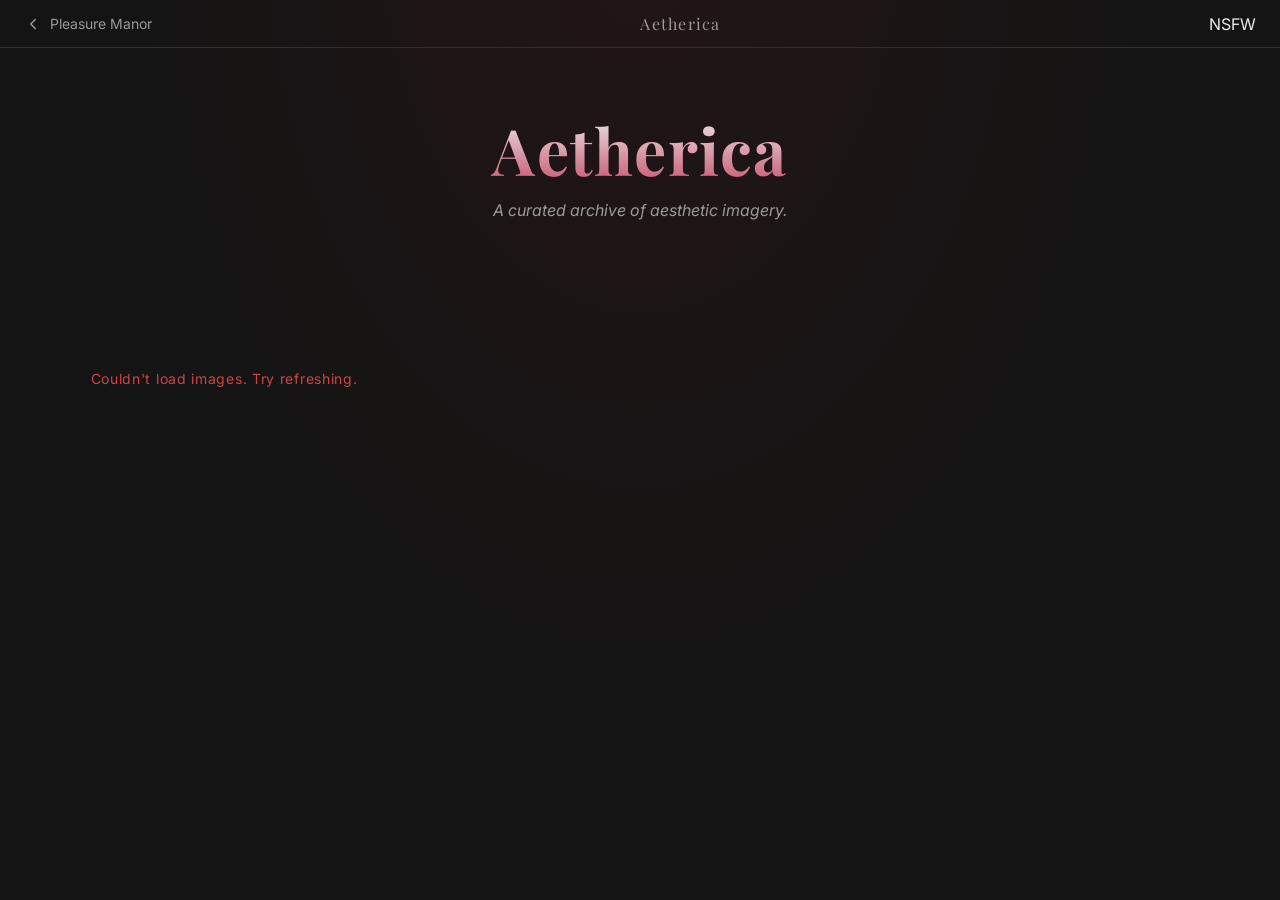
==== aetherica/index.html @ 18caa85b "upd" ====
<!DOCTYPE html>
<html lang="en">
<head>
  <meta charset="UTF-8">
  <meta name="viewport" content="width=device-width, initial-scale=1.0">
  <title>Aetherica — Pleasure Manor</title>

  <link rel="preconnect" href="https://fonts.googleapis.com">
  <link rel="preconnect" href="https://fonts.gstatic.com" crossorigin>
  <link href="https://fonts.googleapis.com/css2?family=Inter:wght@400;500;600;700&family=Playfair+Display:wght@600;700&display=swap" rel="stylesheet">

  <link rel="stylesheet" href="../css/variables.css">
  <link rel="stylesheet" href="../css/base.css">
  <link rel="stylesheet" href="css/aetherica.css">
</head>
<body class="aeth-body">

  <header class="aeth-topbar">
    <a href="../index.html" class="aeth-topbar__back" aria-label="Back to Pleasure Manor">
      <svg width="18" height="18" viewBox="0 0 24 24" fill="none" stroke="currentColor" stroke-width="2" stroke-linecap="round" stroke-linejoin="round"><path d="m15 18-6-6 6-6"/></svg>
      <span>Pleasure Manor</span>
    </a>
    <span class="aeth-topbar__brand">Aetherica</span>
    <button type="button" class="aeth-topbar__nsfw" id="aeth-nsfw-toggle" aria-label="Toggle NSFW visibility">NSFW</button>
  </header>

  <main class="aeth-page">
    <section class="aeth-hero">
      <h1 class="aeth-hero__title">Aetherica</h1>
      <p class="aeth-hero__tagline">A curated archive of aesthetic imagery.</p>
    </section>

    <section class="aeth-grid-wrap">
      <div id="aeth-grid" class="aeth-grid" data-state="loading">
        <div class="aeth-grid__state aeth-grid__state--loading">Loading…</div>
        <div class="aeth-grid__state aeth-grid__state--empty">Nothing here yet.</div>
        <div class="aeth-grid__state aeth-grid__state--error">Couldn't load images. Try refreshing.</div>
      </div>
    </section>
  </main>

  <script src="js/gallery.js"></script>
</body>
</html>
---- css/variables.css ----
/* ============================================
   Pleasure Manor — Design Tokens
   All colors, spacing, typography, and timing
   values in one place.
   ============================================ */

:root {
  /* ---- Base Backgrounds ---- */
  --color-bg-primary: #141414;
  --color-bg-secondary: #1c1c1c;
  --color-bg-tertiary: #262626;
  --color-bg-card: #1e1e1e;
  --color-bg-card-hover: #252525;

  /* ---- Text ---- */
  --color-text-primary: #ececec;
  --color-text-secondary: #9a9a9a;
  --color-text-muted: #5a5a5a;
  --color-text-on-accent: #fff;

  /* ---- Accent — Burgundy / Deep Red ---- */
  --color-accent: #8b1a2b;
  --color-accent-hover: #a32235;
  --color-accent-active: #6e1522;
  --color-accent-light: #bf3050;
  --color-accent-subtle: rgba(139, 26, 43, 0.12);
  --color-accent-glow: rgba(139, 26, 43, 0.25);

  /* ---- RPG / Gamification ---- */
  --color-xp-fill: #8b1a2b;
  --color-xp-track: #2a2a2a;
  --color-level-badge: #c9a84c;
  --color-level-badge-text: #1a1a1a;
  --color-achievement: #c9a84c;

  /* ---- Utility ---- */
  --color-border: #2e2e2e;
  --color-border-hover: #3e3e3e;
  --color-overlay: rgba(0, 0, 0, 0.75);
  --color-overlay-light: rgba(0, 0, 0, 0.45);
  --color-success: #2ecc71;
  --color-warning: #e2b93b;
  --color-error: #cf4444;

  /* ---- Spacing Scale ---- */
  --space-xs: 0.25rem;    /* 4px */
  --space-sm: 0.5rem;     /* 8px */
  --space-md: 1rem;       /* 16px */
  --space-lg: 1.5rem;     /* 24px */
  --space-xl: 2rem;       /* 32px */
  --space-2xl: 3rem;      /* 48px */
  --space-3xl: 4rem;      /* 64px */

  /* ---- Typography ---- */
  --font-body: 'Inter', -apple-system, BlinkMacSystemFont, 'Segoe UI', Roboto, sans-serif;
  --font-display: 'Playfair Display', 'Georgia', serif;

  --text-xs: 0.75rem;     /* 12px */
  --text-sm: 0.875rem;    /* 14px */
  --text-base: 1rem;      /* 16px */
  --text-lg: 1.125rem;    /* 18px */
  --text-xl: 1.25rem;     /* 20px */
  --text-2xl: 1.5rem;     /* 24px */
  --text-3xl: 2rem;       /* 32px */
  --text-4xl: 2.5rem;     /* 40px */

  --weight-normal: 400;
  --weight-medium: 500;
  --weight-semibold: 600;
  --weight-bold: 700;

  --leading-tight: 1.2;
  --leading-normal: 1.5;
  --leading-relaxed: 1.7;

  /* ---- Border Radius ---- */
  --radius-sm: 4px;
  --radius-md: 8px;
  --radius-lg: 12px;
  --radius-xl: 16px;
  --radius-full: 9999px;

  /* ---- Shadows ---- */
  --shadow-sm: 0 1px 3px rgba(0, 0, 0, 0.3);
  --shadow-md: 0 4px 12px rgba(0, 0, 0, 0.4);
  --shadow-lg: 0 8px 30px rgba(0, 0, 0, 0.5);
  --shadow-card: 0 2px 8px rgba(0, 0, 0, 0.3);
  --shadow-card-hover: 0 8px 25px rgba(0, 0, 0, 0.5);
  --shadow-glow: 0 0 20px var(--color-accent-glow);

  /* ---- Transitions ---- */
  --ease-out: cubic-bezier(0.25, 0.46, 0.45, 0.94);
  --ease-in-out: cubic-bezier(0.42, 0, 0.58, 1);
  --ease-spring: cubic-bezier(0.34, 1.56, 0.64, 1);

  --duration-fast: 150ms;
  --duration-normal: 250ms;
  --duration-slow: 400ms;
  --duration-thumb: 600ms;

  /* ---- Layout ---- */
  --nav-height: 48px;
  --content-max-width: 1400px;
  --sidebar-width: 260px;

  /* ---- Grid ---- */
  --grid-gap: var(--space-lg);
  --card-min-width: 220px;
}
---- css/base.css ----
/* ============================================
   Pleasure Manor — Base Styles
   Reset, typography, global element styles
   ============================================ */

/* ---- Modern Reset ---- */
*,
*::before,
*::after {
  margin: 0;
  padding: 0;
  box-sizing: border-box;
}

html {
  font-size: 16px;
  -webkit-text-size-adjust: 100%;
  scroll-behavior: smooth;
}

body {
  font-family: var(--font-body);
  font-size: var(--text-base);
  font-weight: var(--weight-normal);
  line-height: var(--leading-normal);
  color: var(--color-text-primary);
  background-color: var(--color-bg-primary);
  background-image:
    radial-gradient(
      ellipse 120% 80% at 20% 100%,
      rgba(139, 26, 43, 0.38) 0%,
      transparent 60%
    ),
    radial-gradient(
      ellipse 100% 60% at 80% 0%,
      rgba(139, 26, 43, 0.35) 0%,
      transparent 50%
    );
  background-size: 200% 200%;
  animation: bgDrift 25s var(--ease-in-out) infinite alternate;
  -webkit-font-smoothing: antialiased;
  -moz-osx-font-smoothing: grayscale;
  overflow-x: hidden;
  min-height: 100vh;
}

@keyframes bgDrift {
  0% {
    background-position: 0% 0%;
  }
  33% {
    background-position: 100% 50%;
  }
  66% {
    background-position: 50% 100%;
  }
  100% {
    background-position: 0% 50%;
  }
}

/* ---- Links ---- */
a {
  color: var(--color-text-primary);
  text-decoration: none;
  transition: color var(--duration-fast) var(--ease-out);
}

a:hover {
  color: var(--color-accent-light);
}

/* ---- Images ---- */
img {
  display: block;
  max-width: 100%;
  height: auto;
}

/* ---- Lists ---- */
ul, ol {
  list-style: none;
}

/* ---- Buttons ---- */
button {
  font-family: inherit;
  font-size: inherit;
  cursor: pointer;
  border: none;
  background: none;
  color: inherit;
}

/* ---- Inputs ---- */
input, textarea, select {
  font-family: inherit;
  font-size: inherit;
  color: inherit;
  background: none;
  border: none;
  outline: none;
}

/* ---- Typography ---- */
h1, h2, h3, h4, h5, h6 {
  font-weight: var(--weight-semibold);
  line-height: var(--leading-tight);
  color: var(--color-text-primary);
}

h1 {
  font-size: var(--text-3xl);
  letter-spacing: -0.02em;
}

h2 {
  font-size: var(--text-2xl);
  letter-spacing: -0.01em;
}

h3 {
  font-size: var(--text-xl);
}

h4 {
  font-size: var(--text-lg);
}

p {
  color: var(--color-text-secondary);
  line-height: var(--leading-relaxed);
}

small {
  font-size: var(--text-sm);
  color: var(--color-text-muted);
}

/* ---- Selection ---- */
::selection {
  background-color: var(--color-accent);
  color: var(--color-text-on-accent);
}

/* ---- Scrollbar (Webkit) ---- */
::-webkit-scrollbar {
  width: 8px;
}

::-webkit-scrollbar-track {
  background: var(--color-bg-primary);
}

::-webkit-scrollbar-thumb {
  background: var(--color-bg-tertiary);
  border-radius: var(--radius-full);
}

::-webkit-scrollbar-thumb:hover {
  background: var(--color-border-hover);
}

/* ---- Utility Classes ---- */
.sr-only {
  position: absolute;
  width: 1px;
  height: 1px;
  padding: 0;
  margin: -1px;
  overflow: hidden;
  clip: rect(0, 0, 0, 0);
  white-space: nowrap;
  border: 0;
}

.container {
  width: 100%;
  max-width: var(--content-max-width);
  margin: 0 auto;
  padding: 0 var(--space-lg);
}

.text-accent {
  color: var(--color-accent-light);
}

.text-muted {
  color: var(--color-text-muted);
}

/* ---- Page transition fade ---- */
.page-content {
  animation: fadeIn var(--duration-slow) var(--ease-out);
}

@keyframes fadeIn {
  from {
    opacity: 0;
    transform: translateY(8px);
  }
  to {
    opacity: 1;
    transform: translateY(0);
  }
}
---- aetherica/css/aetherica.css ----
/* ============================================
   Aetherica — section styles
   Inherits PLM tokens via variables.css.
   ============================================ */

.aeth-body {
  min-height: 100vh;
  display: flex;
  flex-direction: column;
  background:
    radial-gradient(ellipse at 50% -10%, var(--color-accent-subtle) 0%, transparent 60%),
    var(--color-bg-primary);
  color: var(--color-text-primary);
  font-family: var(--font-body);
}

/* ---- Topbar ---- */

.aeth-topbar {
  height: var(--nav-height);
  display: flex;
  align-items: center;
  justify-content: space-between;
  padding: 0 var(--space-lg);
  border-bottom: 1px solid var(--color-border);
}

.aeth-topbar__back {
  display: inline-flex;
  align-items: center;
  gap: var(--space-sm);
  color: var(--color-text-secondary);
  font-size: var(--text-sm);
  text-decoration: none;
  transition: color var(--duration-fast) var(--ease-out);
}

.aeth-topbar__back:hover {
  color: var(--color-text-primary);
}

.aeth-topbar__brand {
  font-family: var(--font-display);
  font-size: var(--text-base);
  letter-spacing: 0.08em;
  color: var(--color-text-secondary);
}

/* ---- Page wrapper ---- */

.aeth-page {
  flex: 1;
  max-width: var(--content-max-width);
  width: 100%;
  margin: 0 auto;
  padding: 0 var(--space-lg) var(--space-3xl);
}

/* ---- Hero ---- */

.aeth-hero {
  padding: var(--space-3xl) 0 var(--space-2xl);
  text-align: center;
}

.aeth-hero__title {
  font-family: var(--font-display);
  font-weight: var(--weight-bold);
  font-size: clamp(2.5rem, 6vw, 4rem);
  line-height: var(--leading-tight);
  letter-spacing: 0.02em;
  margin: 0 0 var(--space-sm);
  background: linear-gradient(180deg, var(--color-text-primary) 0%, var(--color-accent-light) 120%);
  -webkit-background-clip: text;
  background-clip: text;
  color: transparent;
}

.aeth-hero__tagline {
  font-size: var(--text-base);
  color: var(--color-text-secondary);
  font-style: italic;
  margin: 0;
}

/* ---- Masonry grid (CSS columns) ---- */

.aeth-grid-wrap {
  margin-top: var(--space-xl);
}

.aeth-grid {
  column-count: 3;
  column-gap: var(--space-md);
  min-height: 200px;
}

@media (max-width: 900px) {
  .aeth-grid { column-count: 2; }
}
@media (max-width: 540px) {
  .aeth-grid { column-count: 1; }
}

/* State containers — only one visible at a time, controlled by [data-state] */
.aeth-grid__state {
  display: none;
  padding: var(--space-3xl) var(--space-lg);
  text-align: center;
  color: var(--color-text-muted);
  font-size: var(--text-sm);
  letter-spacing: 0.05em;
}

.aeth-grid[data-state="loading"] .aeth-grid__state--loading { display: block; }
.aeth-grid[data-state="empty"]   .aeth-grid__state--empty   { display: block; }
.aeth-grid[data-state="error"]   .aeth-grid__state--error   { display: block; color: var(--color-error); }

/* ---- Card (masonry cell) ---- */

.aeth-card {
  position: relative;
  display: block;
  width: 100%;
  margin-bottom: var(--space-md);
  /* Prevents a card from being split across two columns. */
  break-inside: avoid;
  -webkit-column-break-inside: avoid;
  page-break-inside: avoid;
  background: var(--color-bg-secondary);
  border-radius: var(--radius-md);
  overflow: hidden;
  text-decoration: none;
  transition: transform var(--duration-normal) var(--ease-out),
              box-shadow var(--duration-normal) var(--ease-out);
}

.aeth-card:hover {
  transform: translateY(-2px);
  box-shadow: var(--shadow-card-hover);
}

.aeth-card__thumb {
  width: 100%;
  height: auto;
  display: block;
  transition: filter var(--duration-normal) var(--ease-out);
}

.aeth-card:hover .aeth-card__thumb {
  filter: brightness(1.05);
}

/* Title appears on hover */
.aeth-card__title {
  position: absolute;
  left: 0;
  right: 0;
  bottom: 0;
  padding: var(--space-lg) var(--space-md) var(--space-md);
  background: linear-gradient(180deg, transparent 0%, rgba(0, 0, 0, 0.75) 100%);
  color: var(--color-text-primary);
  font-size: var(--text-sm);
  font-weight: var(--weight-medium);
  opacity: 0;
  transform: translateY(8px);
  transition: opacity var(--duration-normal) var(--ease-out),
              transform var(--duration-normal) var(--ease-out);
  pointer-events: none;
}

.aeth-card:hover .aeth-card__title {
  opacity: 1;
  transform: translateY(0);
}

/* Likes badge — top right */
.aeth-card__likes {
  position: absolute;
  top: var(--space-sm);
  right: var(--space-sm);
  padding: 2px var(--space-sm);
  background: rgba(0, 0, 0, 0.6);
  backdrop-filter: blur(4px);
  color: var(--color-text-primary);
  font-size: var(--text-xs);
  font-weight: var(--weight-semibold);
  border-radius: var(--radius-full);
  pointer-events: none;
}

/* Featured: gold accent ring */
.aeth-card--featured {
  outline: 2px solid var(--color-level-badge);
  outline-offset: -2px;
}

/* ============================================
   Image detail page
   ============================================ */

.aeth-detail {
  flex: 1;
  width: 100%;
  max-width: var(--content-max-width);
  margin: 0 auto;
  padding: var(--space-xl) var(--space-lg) var(--space-3xl);
  position: relative;
}

.aeth-detail__state {
  display: none;
  padding: var(--space-3xl) var(--space-lg);
  text-align: center;
  color: var(--color-text-muted);
  font-size: var(--text-sm);
}

.aeth-detail__state a { color: var(--color-accent-light); }

.aeth-detail[data-state="loading"]  .aeth-detail__state--loading  { display: block; }
.aeth-detail[data-state="error"]    .aeth-detail__state--error    { display: block; color: var(--color-error); }
.aeth-detail[data-state="notfound"] .aeth-detail__state--notfound { display: block; }

.aeth-detail__content {
  display: grid;
  grid-template-columns: auto 1fr auto;
  align-items: center;
  gap: var(--space-md);
}

@media (max-width: 720px) {
  .aeth-detail__content {
    grid-template-columns: 1fr;
  }
}

.aeth-detail__nav {
  display: flex;
  align-items: center;
  justify-content: center;
  width: 48px;
  height: 48px;
  border-radius: var(--radius-full);
  color: var(--color-text-secondary);
  background: var(--color-bg-secondary);
  border: 1px solid var(--color-border);
  text-decoration: none;
  transition: color var(--duration-fast) var(--ease-out),
              border-color var(--duration-fast) var(--ease-out),
              background var(--duration-fast) var(--ease-out);
}

.aeth-detail__nav:hover {
  color: var(--color-text-primary);
  border-color: var(--color-accent);
  background: var(--color-bg-card-hover);
}

/* Keep the slot reserved when at an edge, so the image stays centered.
   The [hidden] attribute's default display:none would collapse the column. */
.aeth-detail__nav[hidden] {
  display: flex;
  opacity: 0;
  pointer-events: none;
}

@media (max-width: 720px) {
  .aeth-detail__nav,
  .aeth-detail__nav[hidden] { display: none; }
}

.aeth-detail__figure {
  margin: 0;
  display: flex;
  flex-direction: column;
  align-items: center;
  gap: var(--space-lg);
  min-width: 0;
}

.aeth-detail__image-link {
  display: block;
  max-width: 100%;
  border-radius: var(--radius-md);
  overflow: hidden;
  background: var(--color-bg-secondary);
}

.aeth-detail__image-link img {
  max-width: 100%;
  height: auto;
  display: block;
  max-height: calc(100vh - 220px);
  object-fit: contain;
}

.aeth-detail__caption {
  max-width: 720px;
  width: 100%;
  display: flex;
  flex-direction: column;
  gap: var(--space-sm);
  text-align: center;
}

.aeth-detail__title {
  font-family: var(--font-display);
  font-size: var(--text-2xl);
  margin: 0;
  color: var(--color-text-primary);
}

.aeth-detail__title[hidden] { display: none; }

.aeth-detail__meta {
  font-size: var(--text-xs);
  letter-spacing: 0.1em;
  text-transform: uppercase;
  color: var(--color-text-muted);
}

.aeth-detail__tags {
  display: flex;
  flex-wrap: wrap;
  justify-content: center;
  gap: 6px;
  margin-top: var(--space-xs);
}

.aeth-detail__tag {
  display: inline-block;
  font-size: var(--text-xs);
  padding: 4px var(--space-sm);
  border-radius: var(--radius-full);
  background: var(--color-bg-tertiary);
  color: var(--color-text-secondary);
  border: 1px solid var(--color-border);
}

.aeth-detail__tag--ns-medium  { color: #b794f4; border-color: rgba(183, 148, 244, 0.3); }
.aeth-detail__tag--ns-subject { color: #76d1c0; border-color: rgba(118, 209, 192, 0.3); }
.aeth-detail__tag--ns-mood    { color: #f5a623; border-color: rgba(245, 166, 35, 0.3); }
.aeth-detail__tag--ns-style   { color: #6cb4ff; border-color: rgba(108, 180, 255, 0.3); }

.aeth-detail__source a {
  color: var(--color-accent-light);
  font-size: var(--text-sm);
  text-decoration: none;
}
.aeth-detail__source a:hover { text-decoration: underline; }

/* Like button */

.aeth-detail__like-row {
  display: flex;
  justify-content: center;
  margin-top: var(--space-sm);
}

.aeth-like-btn {
  display: inline-flex;
  align-items: center;
  gap: var(--space-sm);
  background: transparent;
  border: 1px solid var(--color-border);
  color: var(--color-text-secondary);
  padding: var(--space-xs) var(--space-md);
  border-radius: var(--radius-full);
  font-family: inherit;
  font-size: var(--text-sm);
  cursor: pointer;
  transition: color var(--duration-fast) var(--ease-out),
              border-color var(--duration-fast) var(--ease-out),
              background var(--duration-fast) var(--ease-out),
              transform var(--duration-fast) var(--ease-spring);
}

.aeth-like-btn:hover:not(:disabled):not(.aeth-like-btn--liked) {
  color: var(--color-accent-light);
  border-color: var(--color-accent);
  background: var(--color-accent-subtle);
}

.aeth-like-btn:active:not(:disabled) {
  transform: scale(0.96);
}

.aeth-like-btn svg {
  display: block;
  transition: fill var(--duration-fast) var(--ease-out);
}

.aeth-like-btn__count {
  font-variant-numeric: tabular-nums;
  font-weight: var(--weight-medium);
}

.aeth-like-btn--liked {
  color: var(--color-accent);
  border-color: var(--color-accent);
  background: var(--color-accent-subtle);
}

.aeth-like-btn--liked svg path {
  fill: currentColor;
}

.aeth-like-btn:disabled {
  cursor: default;
}
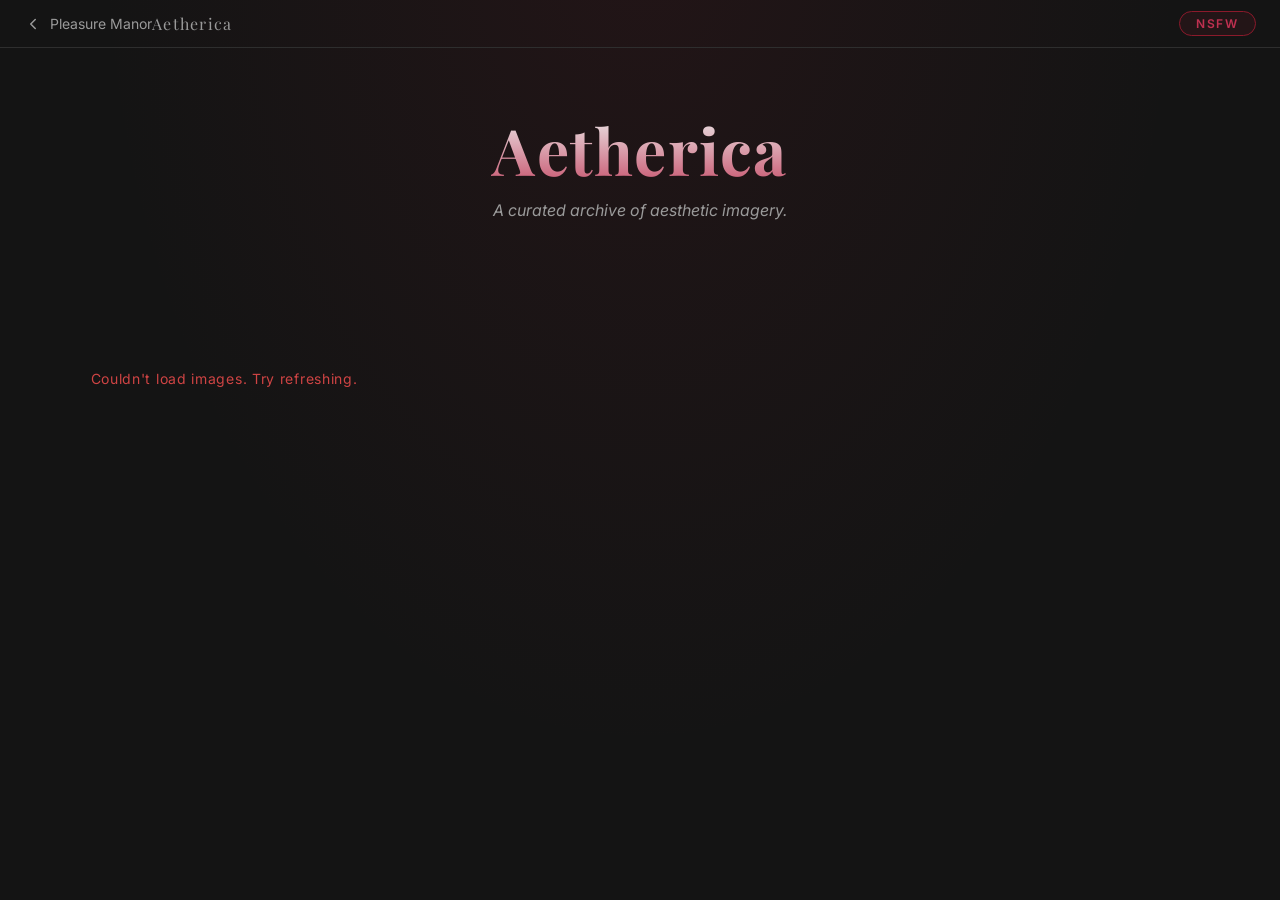
==== commit 6a20bb74: "upd" ====
--- a/aetherica/index.html
+++ b/aetherica/index.html
@@ -31,6 +31,10 @@
     </section>
 
     <section class="aeth-grid-wrap">
+      <div class="aeth-filter" id="aeth-filter" hidden>
+        <span class="aeth-filter__label">Filtering by <strong id="aeth-filter-name"></strong></span>
+        <a href="/aetherica/" class="aeth-filter__clear">Clear</a>
+      </div>
       <div id="aeth-grid" class="aeth-grid" data-state="loading">
         <div class="aeth-grid__state aeth-grid__state--loading">Loading…</div>
         <div class="aeth-grid__state aeth-grid__state--empty">Nothing here yet.</div>
--- a/aetherica/css/aetherica.css
+++ b/aetherica/css/aetherica.css
@@ -44,6 +44,72 @@
   font-size: var(--text-base);
   letter-spacing: 0.08em;
   color: var(--color-text-secondary);
+}
+
+.aeth-topbar__nsfw {
+  margin-left: auto;
+  font-family: inherit;
+  font-size: var(--text-xs);
+  letter-spacing: 0.15em;
+  font-weight: var(--weight-semibold);
+  padding: 4px var(--space-md);
+  border-radius: var(--radius-full);
+  cursor: pointer;
+  background: transparent;
+  border: 1px solid var(--color-border);
+  color: var(--color-text-muted);
+  transition: color var(--duration-fast) var(--ease-out),
+              border-color var(--duration-fast) var(--ease-out),
+              background var(--duration-fast) var(--ease-out);
+}
+
+.aeth-topbar__nsfw:hover {
+  color: var(--color-text-primary);
+  border-color: var(--color-border-hover);
+}
+
+.aeth-topbar__nsfw[data-state="on"] {
+  color: var(--color-accent-light);
+  border-color: var(--color-accent);
+  background: var(--color-accent-subtle);
+}
+
+/* ---- Filter banner ---- */
+
+.aeth-filter {
+  display: flex;
+  align-items: center;
+  gap: var(--space-md);
+  padding: var(--space-sm) var(--space-md);
+  margin-bottom: var(--space-lg);
+  background: var(--color-bg-secondary);
+  border: 1px solid var(--color-border);
+  border-radius: var(--radius-md);
+  font-size: var(--text-sm);
+  color: var(--color-text-secondary);
+}
+
+.aeth-filter[hidden] { display: none; }
+
+.aeth-filter__label strong {
+  color: var(--color-accent-light);
+  font-weight: var(--weight-semibold);
+  letter-spacing: 0.04em;
+}
+
+.aeth-filter__clear {
+  margin-left: auto;
+  color: var(--color-text-secondary);
+  text-decoration: none;
+  border-bottom: 1px dotted var(--color-border-hover);
+  font-size: var(--text-xs);
+  letter-spacing: 0.08em;
+  text-transform: uppercase;
+  transition: color var(--duration-fast) var(--ease-out);
+}
+
+.aeth-filter__clear:hover {
+  color: var(--color-text-primary);
 }
 
 /* ---- Page wrapper ---- */
@@ -336,6 +402,15 @@
   background: var(--color-bg-tertiary);
   color: var(--color-text-secondary);
   border: 1px solid var(--color-border);
+  text-decoration: none;
+  cursor: pointer;
+  transition: transform var(--duration-fast) var(--ease-out),
+              border-color var(--duration-fast) var(--ease-out);
+}
+
+.aeth-detail__tag:hover {
+  transform: translateY(-1px);
+  border-color: var(--color-border-hover);
 }
 
 .aeth-detail__tag--ns-medium  { color: #b794f4; border-color: rgba(183, 148, 244, 0.3); }
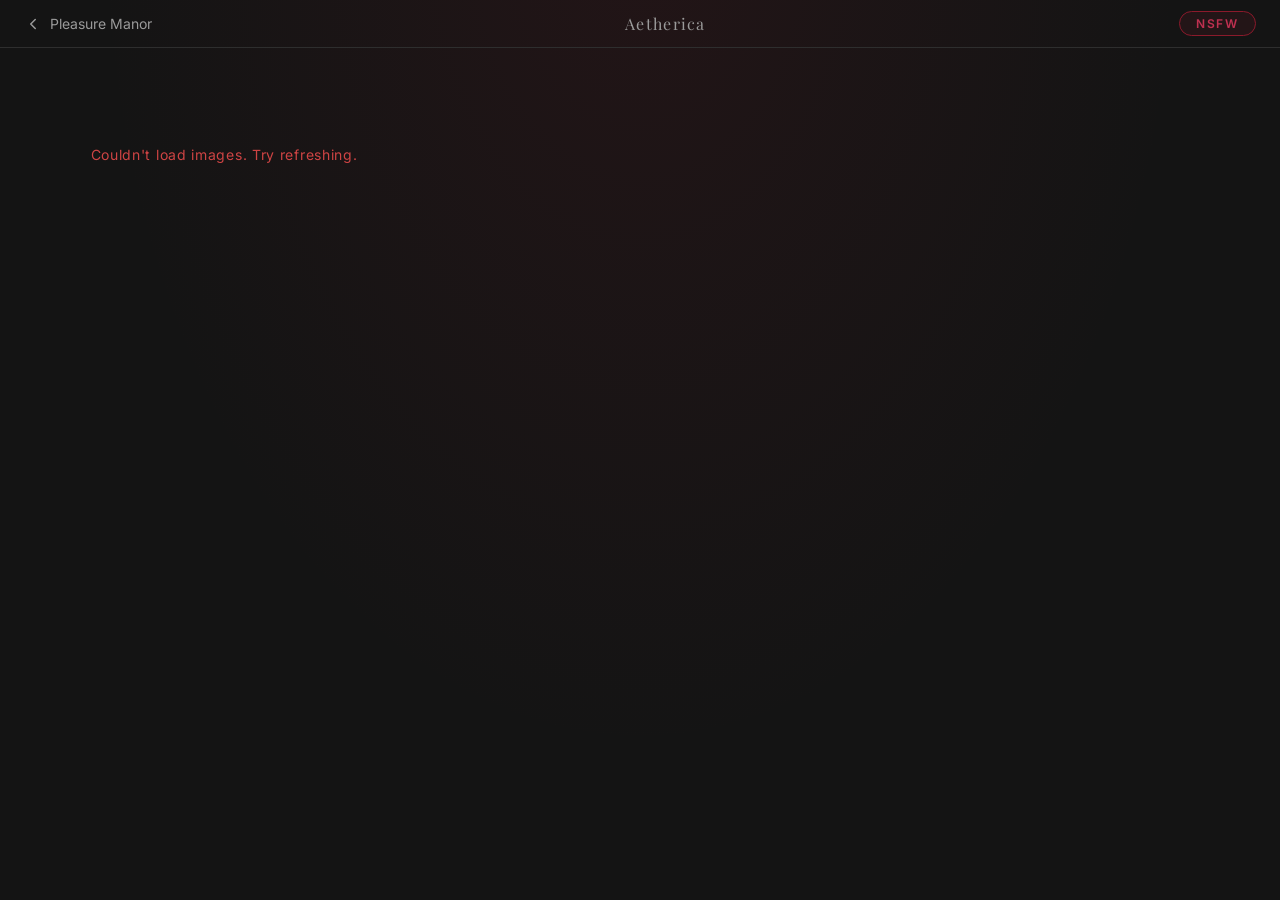
==== commit d055f59e: "upd" ====
--- a/aetherica/index.html
+++ b/aetherica/index.html
@@ -25,10 +25,12 @@
   </header>
 
   <main class="aeth-page">
+    <!--
     <section class="aeth-hero">
       <h1 class="aeth-hero__title">Aetherica</h1>
       <p class="aeth-hero__tagline">A curated archive of aesthetic imagery.</p>
     </section>
+    -->
 
     <section class="aeth-grid-wrap">
       <div class="aeth-filter" id="aeth-filter" hidden>
--- a/aetherica/css/aetherica.css
+++ b/aetherica/css/aetherica.css
@@ -47,7 +47,6 @@
 }
 
 .aeth-topbar__nsfw {
-  margin-left: auto;
   font-family: inherit;
   font-size: var(--text-xs);
   letter-spacing: 0.15em;
@@ -413,11 +412,6 @@
   border-color: var(--color-border-hover);
 }
 
-.aeth-detail__tag--ns-medium  { color: #b794f4; border-color: rgba(183, 148, 244, 0.3); }
-.aeth-detail__tag--ns-subject { color: #76d1c0; border-color: rgba(118, 209, 192, 0.3); }
-.aeth-detail__tag--ns-mood    { color: #f5a623; border-color: rgba(245, 166, 35, 0.3); }
-.aeth-detail__tag--ns-style   { color: #6cb4ff; border-color: rgba(108, 180, 255, 0.3); }
-
 .aeth-detail__source a {
   color: var(--color-accent-light);
   font-size: var(--text-sm);
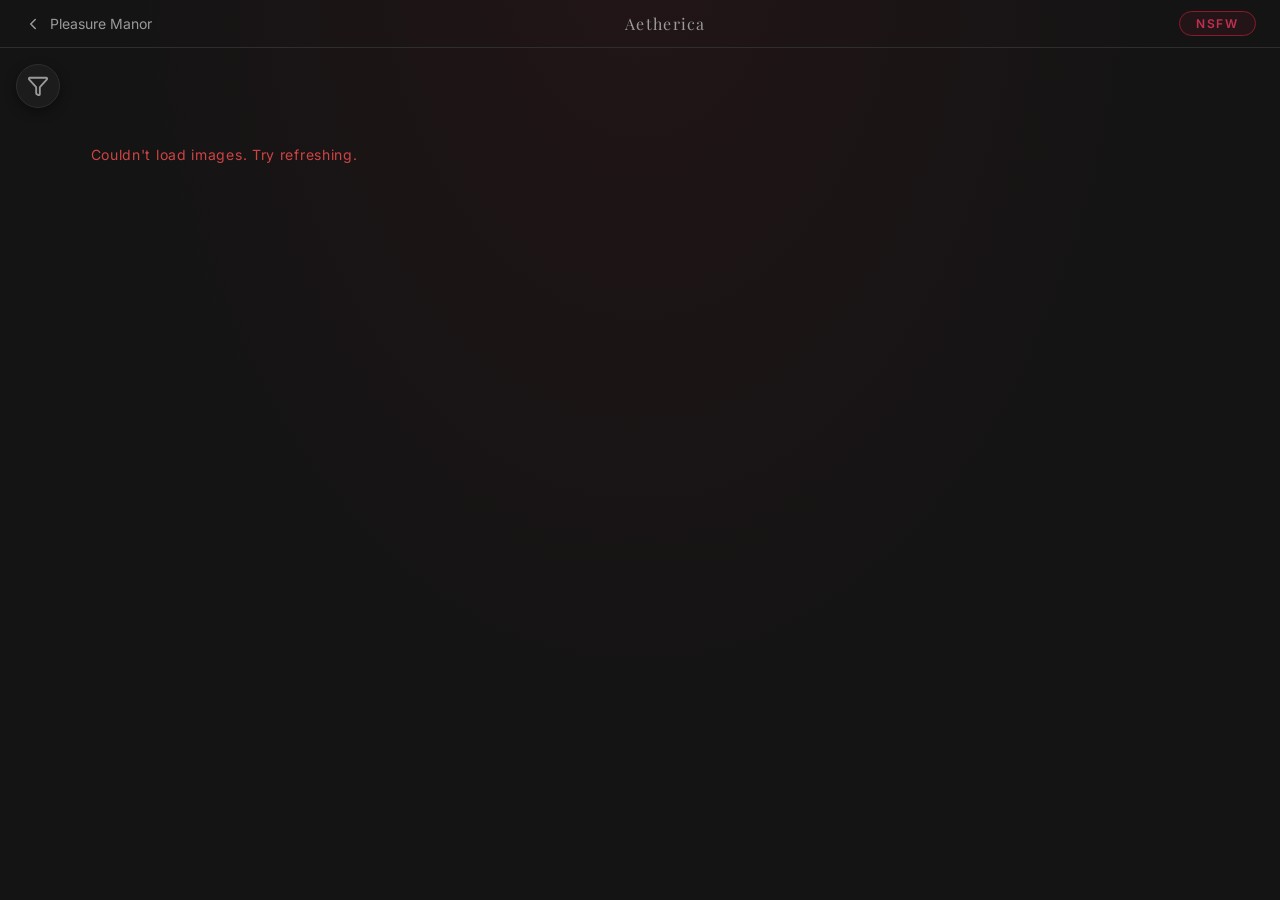
==== commit 8c44f49c: "upd" ====
--- a/aetherica/index.html
+++ b/aetherica/index.html
@@ -24,27 +24,54 @@
     <button type="button" class="aeth-topbar__nsfw" id="aeth-nsfw-toggle" aria-label="Toggle NSFW visibility">NSFW</button>
   </header>
 
+  <button type="button" class="aeth-filter-btn" id="aeth-filter-btn" aria-label="Open filter">
+    <svg xmlns="http://www.w3.org/2000/svg" width="22" height="22" viewBox="0 0 24 24" fill="none" stroke="currentColor" stroke-width="2" stroke-linecap="round" stroke-linejoin="round"><path d="M10 20a1 1 0 0 0 .553.895l2 1A1 1 0 0 0 14 21v-7a2 2 0 0 1 .517-1.341L21.74 4.67A1 1 0 0 0 21 3H3a1 1 0 0 0-.742 1.67l7.225 7.989A2 2 0 0 1 10 14z"/></svg>
+    <span class="aeth-filter-btn__count" id="aeth-filter-btn-count" hidden>0</span>
+  </button>
+
   <main class="aeth-page">
-    <!--
-    <section class="aeth-hero">
-      <h1 class="aeth-hero__title">Aetherica</h1>
-      <p class="aeth-hero__tagline">A curated archive of aesthetic imagery.</p>
-    </section>
-    -->
-
     <section class="aeth-grid-wrap">
       <div class="aeth-filter" id="aeth-filter" hidden>
-        <span class="aeth-filter__label">Filtering by <strong id="aeth-filter-name"></strong></span>
-        <a href="/aetherica/" class="aeth-filter__clear">Clear</a>
+        <span class="aeth-filter__label">Filtering by</span>
+        <div class="aeth-filter__chips" id="aeth-filter-chips"></div>
+        <button type="button" class="aeth-filter__clear" id="aeth-filter-clear">Clear all</button>
       </div>
       <div id="aeth-grid" class="aeth-grid" data-state="loading">
         <div class="aeth-grid__state aeth-grid__state--loading">Loading…</div>
-        <div class="aeth-grid__state aeth-grid__state--empty">Nothing here yet.</div>
+        <div class="aeth-grid__state aeth-grid__state--empty">Nothing matches.</div>
         <div class="aeth-grid__state aeth-grid__state--error">Couldn't load images. Try refreshing.</div>
       </div>
     </section>
   </main>
 
+  <div class="aeth-filter-backdrop" id="aeth-filter-backdrop" hidden></div>
+
+  <aside class="aeth-filter-panel" id="aeth-filter-panel" aria-hidden="true" hidden>
+    <header class="aeth-filter-panel__header">
+      <span class="aeth-filter-panel__title">Filter</span>
+      <button type="button" class="aeth-filter-panel__close" id="aeth-filter-panel-close" aria-label="Close filter">
+        <svg width="20" height="20" viewBox="0 0 24 24" fill="none" stroke="currentColor" stroke-width="2" stroke-linecap="round" stroke-linejoin="round"><path d="M18 6 6 18M6 6l12 12"/></svg>
+      </button>
+    </header>
+
+    <div class="aeth-filter-panel__search">
+      <input type="text" id="aeth-filter-search" placeholder="Search tags…" autocomplete="off">
+    </div>
+
+    <div class="aeth-filter-panel__hint">
+      Click once to include, twice to exclude, third to clear.
+    </div>
+
+    <div class="aeth-filter-panel__list" id="aeth-filter-panel-list">
+      <div class="aeth-filter-panel__loading">Loading tags…</div>
+    </div>
+
+    <footer class="aeth-filter-panel__footer">
+      <button type="button" class="aeth-filter-panel__clear" id="aeth-filter-panel-clear">Clear all</button>
+      <button type="button" class="aeth-filter-panel__apply" id="aeth-filter-panel-apply">Apply</button>
+    </footer>
+  </aside>
+
   <script src="js/gallery.js"></script>
 </body>
 </html>
--- a/aetherica/css/aetherica.css
+++ b/aetherica/css/aetherica.css
@@ -73,12 +73,13 @@
   background: var(--color-accent-subtle);
 }
 
-/* ---- Filter banner ---- */
+/* ---- Filter banner (multi-chip) ---- */
 
 .aeth-filter {
   display: flex;
   align-items: center;
-  gap: var(--space-md);
+  flex-wrap: wrap;
+  gap: var(--space-sm);
   padding: var(--space-sm) var(--space-md);
   margin-bottom: var(--space-lg);
   background: var(--color-bg-secondary);
@@ -90,26 +91,349 @@
 
 .aeth-filter[hidden] { display: none; }
 
-.aeth-filter__label strong {
+.aeth-filter__label {
+  font-size: var(--text-xs);
+  letter-spacing: 0.08em;
+  text-transform: uppercase;
+  color: var(--color-text-muted);
+}
+
+.aeth-filter__chips {
+  display: flex;
+  flex-wrap: wrap;
+  gap: 6px;
+  flex: 1;
+}
+
+.aeth-filter__chip {
+  display: inline-flex;
+  align-items: center;
+  gap: 4px;
+  font-size: var(--text-xs);
+  padding: 4px 6px 4px var(--space-sm);
+  border-radius: var(--radius-full);
+  background: var(--color-bg-tertiary);
+  border: 1px solid var(--color-border);
+  color: var(--color-text-primary);
+}
+
+.aeth-filter__chip--include {
+  border-color: var(--color-accent);
   color: var(--color-accent-light);
+  background: var(--color-accent-subtle);
+}
+
+.aeth-filter__chip--exclude {
+  border-color: rgba(207, 68, 68, 0.4);
+  color: #ff6b6b;
+  background: rgba(207, 68, 68, 0.08);
+}
+
+.aeth-filter__chip--exclude .aeth-filter__chip-name {
+  text-decoration: line-through;
+}
+
+.aeth-filter__chip-x {
+  background: transparent;
+  border: none;
+  color: inherit;
+  cursor: pointer;
+  opacity: 0.6;
+  padding: 0 4px;
+  font-size: var(--text-base);
+  line-height: 1;
+  transition: opacity var(--duration-fast) var(--ease-out);
+}
+
+.aeth-filter__chip-x:hover {
+  opacity: 1;
+}
+
+.aeth-filter__clear {
+  background: transparent;
+  border: 1px solid var(--color-border);
+  color: var(--color-text-secondary);
+  font-family: inherit;
+  font-size: var(--text-xs);
+  letter-spacing: 0.08em;
+  text-transform: uppercase;
+  padding: 4px var(--space-sm);
+  border-radius: var(--radius-md);
+  cursor: pointer;
+  margin-left: auto;
+  transition: color var(--duration-fast) var(--ease-out),
+              border-color var(--duration-fast) var(--ease-out);
+}
+
+.aeth-filter__clear:hover {
+  color: var(--color-text-primary);
+  border-color: var(--color-border-hover);
+}
+
+/* ---- Sticky funnel button ---- */
+
+.aeth-filter-btn {
+  position: fixed;
+  top: calc(var(--nav-height) + var(--space-md));
+  left: var(--space-md);
+  z-index: 40;
+  width: 44px;
+  height: 44px;
+  border-radius: var(--radius-full);
+  border: 1px solid var(--color-border);
+  background: var(--color-bg-secondary);
+  color: var(--color-text-secondary);
+  cursor: pointer;
+  display: flex;
+  align-items: center;
+  justify-content: center;
+  box-shadow: var(--shadow-md);
+  transition: color var(--duration-fast) var(--ease-out),
+              border-color var(--duration-fast) var(--ease-out),
+              background var(--duration-fast) var(--ease-out),
+              transform var(--duration-fast) var(--ease-spring);
+}
+
+.aeth-filter-btn:hover {
+  color: var(--color-text-primary);
+  border-color: var(--color-accent);
+  background: var(--color-bg-card-hover);
+}
+
+.aeth-filter-btn:active {
+  transform: scale(0.94);
+}
+
+.aeth-filter-btn--active {
+  color: var(--color-accent-light);
+  border-color: var(--color-accent);
+  background: var(--color-accent-subtle);
+}
+
+.aeth-filter-btn__count {
+  position: absolute;
+  top: -4px;
+  right: -4px;
+  min-width: 18px;
+  height: 18px;
+  padding: 0 4px;
+  border-radius: var(--radius-full);
+  background: var(--color-accent);
+  color: var(--color-text-on-accent);
+  font-size: var(--text-xs);
+  font-weight: var(--weight-semibold);
+  display: inline-flex;
+  align-items: center;
+  justify-content: center;
+}
+
+.aeth-filter-btn__count[hidden] { display: none; }
+
+/* ---- Slide-in panel ---- */
+
+.aeth-filter-backdrop {
+  position: fixed;
+  inset: 0;
+  z-index: 50;
+  background: rgba(0, 0, 0, 0.5);
+  backdrop-filter: blur(2px);
+  -webkit-backdrop-filter: blur(2px);
+  animation: aeth-fade-in var(--duration-normal) var(--ease-out);
+}
+
+.aeth-filter-backdrop[hidden] { display: none; }
+
+@keyframes aeth-fade-in {
+  from { opacity: 0; }
+  to   { opacity: 1; }
+}
+
+.aeth-filter-panel {
+  position: fixed;
+  top: 0;
+  left: 0;
+  bottom: 0;
+  z-index: 60;
+  width: min(360px, 90vw);
+  background: var(--color-bg-secondary);
+  border-right: 1px solid var(--color-border);
+  box-shadow: var(--shadow-lg);
+  display: flex;
+  flex-direction: column;
+  animation: aeth-slide-in var(--duration-normal) var(--ease-out);
+}
+
+.aeth-filter-panel[hidden] { display: none; }
+
+@keyframes aeth-slide-in {
+  from { transform: translateX(-100%); }
+  to   { transform: translateX(0); }
+}
+
+.aeth-filter-panel__header {
+  display: flex;
+  align-items: center;
+  justify-content: space-between;
+  padding: var(--space-md) var(--space-lg);
+  border-bottom: 1px solid var(--color-border);
+}
+
+.aeth-filter-panel__title {
+  font-family: var(--font-display);
+  font-size: var(--text-lg);
+  letter-spacing: 0.04em;
+  color: var(--color-text-primary);
+}
+
+.aeth-filter-panel__close {
+  background: transparent;
+  border: none;
+  color: var(--color-text-secondary);
+  cursor: pointer;
+  display: flex;
+  align-items: center;
+  justify-content: center;
+  width: 32px;
+  height: 32px;
+  border-radius: var(--radius-md);
+  transition: color var(--duration-fast) var(--ease-out),
+              background var(--duration-fast) var(--ease-out);
+}
+
+.aeth-filter-panel__close:hover {
+  color: var(--color-text-primary);
+  background: var(--color-bg-card-hover);
+}
+
+.aeth-filter-panel__search {
+  padding: var(--space-md) var(--space-lg) 0;
+}
+
+.aeth-filter-panel__search input {
+  width: 100%;
+  background: var(--color-bg-tertiary);
+  border: 1px solid var(--color-border);
+  border-radius: var(--radius-md);
+  padding: var(--space-sm) var(--space-md);
+  color: var(--color-text-primary);
+  font-family: inherit;
+  font-size: var(--text-sm);
+  transition: border-color var(--duration-fast) var(--ease-out);
+}
+
+.aeth-filter-panel__search input:focus {
+  outline: none;
+  border-color: var(--color-accent);
+}
+
+.aeth-filter-panel__hint {
+  padding: var(--space-sm) var(--space-lg) 0;
+  font-size: var(--text-xs);
+  color: var(--color-text-muted);
+}
+
+.aeth-filter-panel__list {
+  flex: 1;
+  overflow-y: auto;
+  padding: var(--space-sm) var(--space-lg) var(--space-md);
+  display: flex;
+  flex-wrap: wrap;
+  gap: 6px;
+  align-content: flex-start;
+}
+
+.aeth-filter-panel__loading,
+.aeth-filter-panel__empty {
+  width: 100%;
+  text-align: center;
+  color: var(--color-text-muted);
+  font-size: var(--text-sm);
+  padding: var(--space-xl) 0;
+}
+
+/* Tri-state tag chip */
+.aeth-filter-tag {
+  display: inline-flex;
+  align-items: center;
+  gap: 4px;
+  font-size: var(--text-xs);
+  padding: 4px var(--space-sm);
+  border-radius: var(--radius-full);
+  background: var(--color-bg-tertiary);
+  border: 1px solid var(--color-border);
+  color: var(--color-text-secondary);
+  cursor: pointer;
+  font-family: inherit;
+  transition: color var(--duration-fast) var(--ease-out),
+              border-color var(--duration-fast) var(--ease-out),
+              background var(--duration-fast) var(--ease-out);
+}
+
+.aeth-filter-tag:hover {
+  color: var(--color-text-primary);
+  border-color: var(--color-border-hover);
+}
+
+.aeth-filter-tag[data-state="include"] {
+  color: var(--color-accent-light);
+  border-color: var(--color-accent);
+  background: var(--color-accent-subtle);
+}
+
+.aeth-filter-tag[data-state="exclude"] {
+  color: #ff6b6b;
+  border-color: rgba(207, 68, 68, 0.4);
+  background: rgba(207, 68, 68, 0.08);
+}
+
+.aeth-filter-tag[data-state="exclude"] .aeth-filter-tag__name {
+  text-decoration: line-through;
+}
+
+.aeth-filter-tag__count {
+  font-size: 0.85em;
+  opacity: 0.55;
+}
+
+.aeth-filter-panel__footer {
+  display: flex;
+  gap: var(--space-sm);
+  padding: var(--space-md) var(--space-lg);
+  border-top: 1px solid var(--color-border);
+}
+
+.aeth-filter-panel__clear,
+.aeth-filter-panel__apply {
+  flex: 1;
+  padding: var(--space-sm);
+  border-radius: var(--radius-md);
+  font-family: inherit;
+  font-size: var(--text-sm);
   font-weight: var(--weight-semibold);
   letter-spacing: 0.04em;
-}
-
-.aeth-filter__clear {
-  margin-left: auto;
-  color: var(--color-text-secondary);
-  text-decoration: none;
-  border-bottom: 1px dotted var(--color-border-hover);
-  font-size: var(--text-xs);
-  letter-spacing: 0.08em;
-  text-transform: uppercase;
-  transition: color var(--duration-fast) var(--ease-out);
-}
-
-.aeth-filter__clear:hover {
-  color: var(--color-text-primary);
-}
+  cursor: pointer;
+  transition: background var(--duration-fast) var(--ease-out);
+}
+
+.aeth-filter-panel__clear {
+  background: transparent;
+  border: 1px solid var(--color-border);
+  color: var(--color-text-secondary);
+}
+
+.aeth-filter-panel__clear:hover:not(:disabled) {
+  color: var(--color-text-primary);
+  border-color: var(--color-border-hover);
+}
+
+.aeth-filter-panel__apply {
+  background: var(--color-accent);
+  border: 1px solid var(--color-accent);
+  color: var(--color-text-on-accent);
+}
+
+.aeth-filter-panel__apply:hover { background: var(--color-accent-hover); }
+.aeth-filter-panel__apply:disabled { opacity: 0.5; cursor: not-allowed; }
 
 /* ---- Page wrapper ---- */
 
@@ -294,6 +618,10 @@
   gap: var(--space-md);
 }
 
+/* Same [hidden]-vs-display gotcha as elsewhere — without this the content
+   stays rendered during loading/error/notfound states. */
+.aeth-detail__content[hidden] { display: none; }
+
 @media (max-width: 720px) {
   .aeth-detail__content {
     grid-template-columns: 1fr;
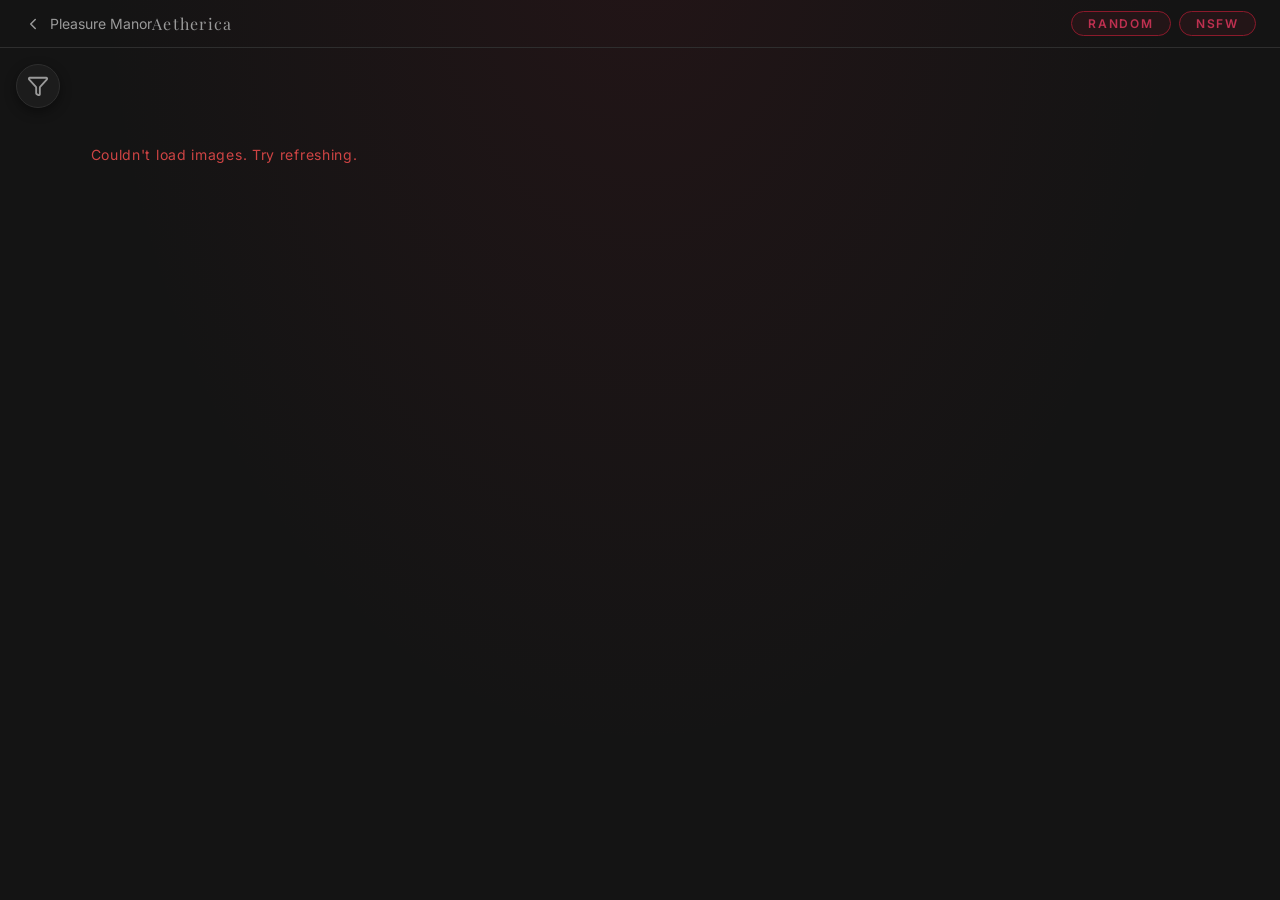
==== commit 76ed2ddc: "upd" ====
--- a/aetherica/index.html
+++ b/aetherica/index.html
@@ -21,7 +21,10 @@
       <span>Pleasure Manor</span>
     </a>
     <span class="aeth-topbar__brand">Aetherica</span>
-    <button type="button" class="aeth-topbar__nsfw" id="aeth-nsfw-toggle" aria-label="Toggle NSFW visibility">NSFW</button>
+    <div class="aeth-topbar__actions">
+      <button type="button" class="aeth-topbar__order" id="aeth-order-toggle" aria-label="Toggle order: random / newest">RANDOM</button>
+      <button type="button" class="aeth-topbar__nsfw" id="aeth-nsfw-toggle" aria-label="Toggle NSFW visibility">NSFW</button>
+    </div>
   </header>
 
   <button type="button" class="aeth-filter-btn" id="aeth-filter-btn" aria-label="Open filter">
@@ -41,6 +44,7 @@
         <div class="aeth-grid__state aeth-grid__state--empty">Nothing matches.</div>
         <div class="aeth-grid__state aeth-grid__state--error">Couldn't load images. Try refreshing.</div>
       </div>
+      <div class="aeth-loadmore" id="aeth-loadmore" hidden aria-hidden="true"></div>
     </section>
   </main>
 
@@ -66,6 +70,23 @@
       <div class="aeth-filter-panel__loading">Loading tags…</div>
     </div>
 
+    <div class="aeth-filter-panel__section">
+      <span class="aeth-filter-panel__section-label">Minimum curator rating</span>
+      <div class="aeth-filter-panel__rating" id="aeth-filter-rating" role="radiogroup" aria-label="Minimum curator rating">
+        <button type="button" class="aeth-filter-panel__rating-pill" data-val="0">Any</button>
+        <button type="button" class="aeth-filter-panel__rating-pill" data-val="1">1+</button>
+        <button type="button" class="aeth-filter-panel__rating-pill" data-val="2">2+</button>
+        <button type="button" class="aeth-filter-panel__rating-pill" data-val="3">3+</button>
+        <button type="button" class="aeth-filter-panel__rating-pill" data-val="4">4+</button>
+        <button type="button" class="aeth-filter-panel__rating-pill" data-val="5">5+</button>
+        <button type="button" class="aeth-filter-panel__rating-pill" data-val="6">6+</button>
+        <button type="button" class="aeth-filter-panel__rating-pill" data-val="7">7+</button>
+        <button type="button" class="aeth-filter-panel__rating-pill" data-val="8">8+</button>
+        <button type="button" class="aeth-filter-panel__rating-pill" data-val="9">9+</button>
+        <button type="button" class="aeth-filter-panel__rating-pill" data-val="10">10</button>
+      </div>
+    </div>
+
     <footer class="aeth-filter-panel__footer">
       <button type="button" class="aeth-filter-panel__clear" id="aeth-filter-panel-clear">Clear all</button>
       <button type="button" class="aeth-filter-panel__apply" id="aeth-filter-panel-apply">Apply</button>
--- a/aetherica/css/aetherica.css
+++ b/aetherica/css/aetherica.css
@@ -46,7 +46,15 @@
   color: var(--color-text-secondary);
 }
 
-.aeth-topbar__nsfw {
+.aeth-topbar__actions {
+  display: flex;
+  align-items: center;
+  gap: var(--space-sm);
+  margin-left: auto;
+}
+
+.aeth-topbar__nsfw,
+.aeth-topbar__order {
   font-family: inherit;
   font-size: var(--text-xs);
   letter-spacing: 0.15em;
@@ -62,12 +70,14 @@
               background var(--duration-fast) var(--ease-out);
 }
 
-.aeth-topbar__nsfw:hover {
+.aeth-topbar__nsfw:hover,
+.aeth-topbar__order:hover {
   color: var(--color-text-primary);
   border-color: var(--color-border-hover);
 }
 
-.aeth-topbar__nsfw[data-state="on"] {
+.aeth-topbar__nsfw[data-state="on"],
+.aeth-topbar__order[data-state="random"] {
   color: var(--color-accent-light);
   border-color: var(--color-accent);
   background: var(--color-accent-subtle);
@@ -393,6 +403,56 @@
 .aeth-filter-tag__count {
   font-size: 0.85em;
   opacity: 0.55;
+}
+
+.aeth-filter-panel__section {
+  padding: var(--space-md) var(--space-lg) 0;
+  border-top: 1px solid var(--color-border);
+}
+
+.aeth-filter-panel__section-label {
+  display: block;
+  font-size: var(--text-xs);
+  letter-spacing: 0.1em;
+  text-transform: uppercase;
+  color: var(--color-text-muted);
+  margin-bottom: var(--space-sm);
+}
+
+.aeth-filter-panel__rating {
+  display: flex;
+  flex-wrap: wrap;
+  gap: 4px;
+  margin-bottom: var(--space-md);
+}
+
+.aeth-filter-panel__rating-pill {
+  flex: 1 1 0;
+  min-width: 36px;
+  padding: 4px 0;
+  background: var(--color-bg-tertiary);
+  border: 1px solid var(--color-border);
+  color: var(--color-text-secondary);
+  font-family: inherit;
+  font-size: var(--text-xs);
+  font-weight: var(--weight-medium);
+  border-radius: var(--radius-md);
+  cursor: pointer;
+  text-align: center;
+  transition: color var(--duration-fast) var(--ease-out),
+              border-color var(--duration-fast) var(--ease-out),
+              background var(--duration-fast) var(--ease-out);
+}
+
+.aeth-filter-panel__rating-pill:hover {
+  color: var(--color-text-primary);
+  border-color: var(--color-border-hover);
+}
+
+.aeth-filter-panel__rating-pill--selected {
+  color: var(--color-accent-light);
+  border-color: var(--color-accent);
+  background: var(--color-accent-subtle);
 }
 
 .aeth-filter-panel__footer {
@@ -504,6 +564,15 @@
 .aeth-grid[data-state="loading"] .aeth-grid__state--loading { display: block; }
 .aeth-grid[data-state="empty"]   .aeth-grid__state--empty   { display: block; }
 .aeth-grid[data-state="error"]   .aeth-grid__state--error   { display: block; color: var(--color-error); }
+
+/* ---- Load-more sentinel (invisible — observer trigger only) ---- */
+
+.aeth-loadmore {
+  height: 1px;
+  width: 100%;
+}
+
+.aeth-loadmore[hidden] { display: none; }
 
 /* ---- Card (masonry cell) ---- */
 
